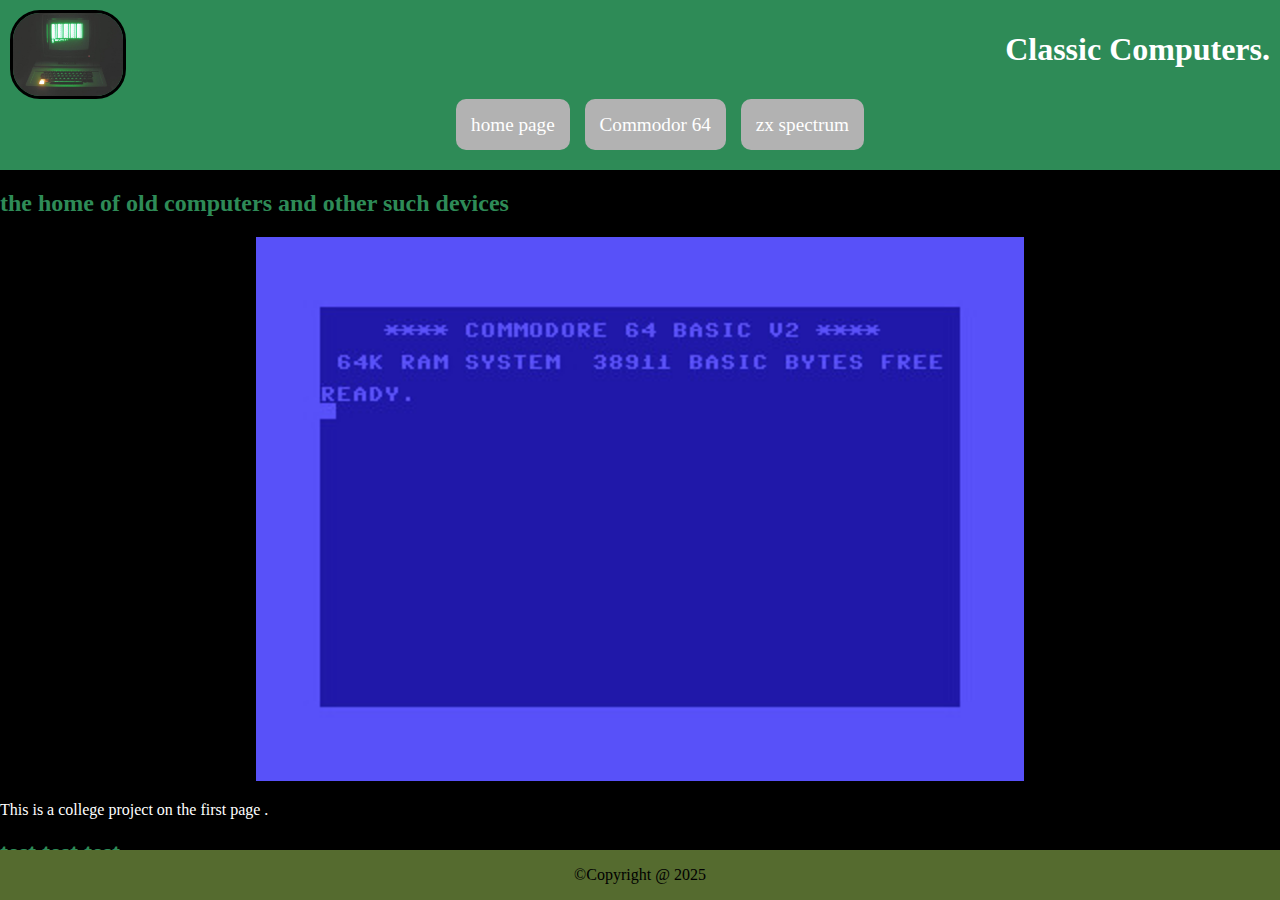
==== website/index.html @ 2cb60d71 "idk what im doing" ====
<!DOCTYPE html>
<html lang="en">
    <head>
        <meta charset="utf-8"> 
        <meta name="description" content="">
        <meta name="keywords" content="">
        <title> Classic computers </title>
        <link rel="stylesheet" type="text/css" href="styles/style.css">
        <link rel="icon" href="images/pclogo.jpg" type="images" sizes="16x16">
    </head>

    <body>
        <header>
            <img class="logo" style="float:left; margin-right: 10px; margin-bottom: 10px;" alt="henlogo" src="images/pclogo.jpg" width="110">
            <h1 class="homeheader">Classic Computers.</h1>
            <nav>
                <ul>
                    <li id="active"><a href="index.html">home page</a></li>
                    <li> <a href="c64.html">Commodor 64</a></li>
                    <li> <a href="zxspectrem.html">zx spectrum</a></li>
             
                </ul>
            </nav>
        </header>
        <main>
            <article>
                <h2>the home of old computers and other such devices</h2>
                <img style="margin-left: 20%; margin-right: 20%; width: 60%;" alt="horses" src="images/com64.jpg">
                <p></p>
            </article>

            <article>
                <p class="text">
                    This is a college project on the first page .<br>
                    
                </p>
            </article>

            <section>
                <h2>test test test





                </h2>
               
            </section>
        </main>
        <footer>
            <p>&copy;Copyright &#64; 2025 </p>
        </footer>
    </body>
</html>
---- website/styles/style.css ----
nav{
    background-color: rgb(46, 139, 87);
    padding: 5px;
}

nav ul{
    text-align: center;
    font-size: 1.2em;
}

nav ul li{
    list-style-type: none;
    background-color: #b2b2b2;
    display: inline;
    padding: 15px;
    margin: 5px;
    border: 2px greenyellow;
    border-radius: 10px;
}

nav ul li a{
    color: white;
    text-decoration: none;
}

nav ul li :hover{
    background-color: yellow;
    color: rgb(255, 255, 255);
}

nav ul :hover{
    background-color: yellow;
}

header{
    background-color: rgb(46, 139, 87);
    padding: 10px;
}

.homeheader{
    text-align: right;
    color: rgb(255, 255, 255)
}

footer{
    text-align: center;
    padding: 0;
    margin: 0;
    position: fixed;
    bottom: 0px;
    width: 100%;
    background-color: darkolivegreen;
    color: rgb(0, 0, 0);
}

body{
    background-color: black;
    font-family: Verdana;
    margin: 0;
}

.product{
    margin: auto;
    padding-right: auto;
    padding-left: auto;
}

.colour{
    color: white;
}

.center{
    display: block;
    margin-left: auto;
    margin-right: auto;
    margin-bottom: 5px;
    width: 40%;
    border: 7px solid white;
}

.text{
    color: white;
}

h1, h2{
    color: rgba(46, 139, 87);    /*this is a CSS ID Tag*/
}

.logo{
    border-radius: 30px;
    border: solid black;
}
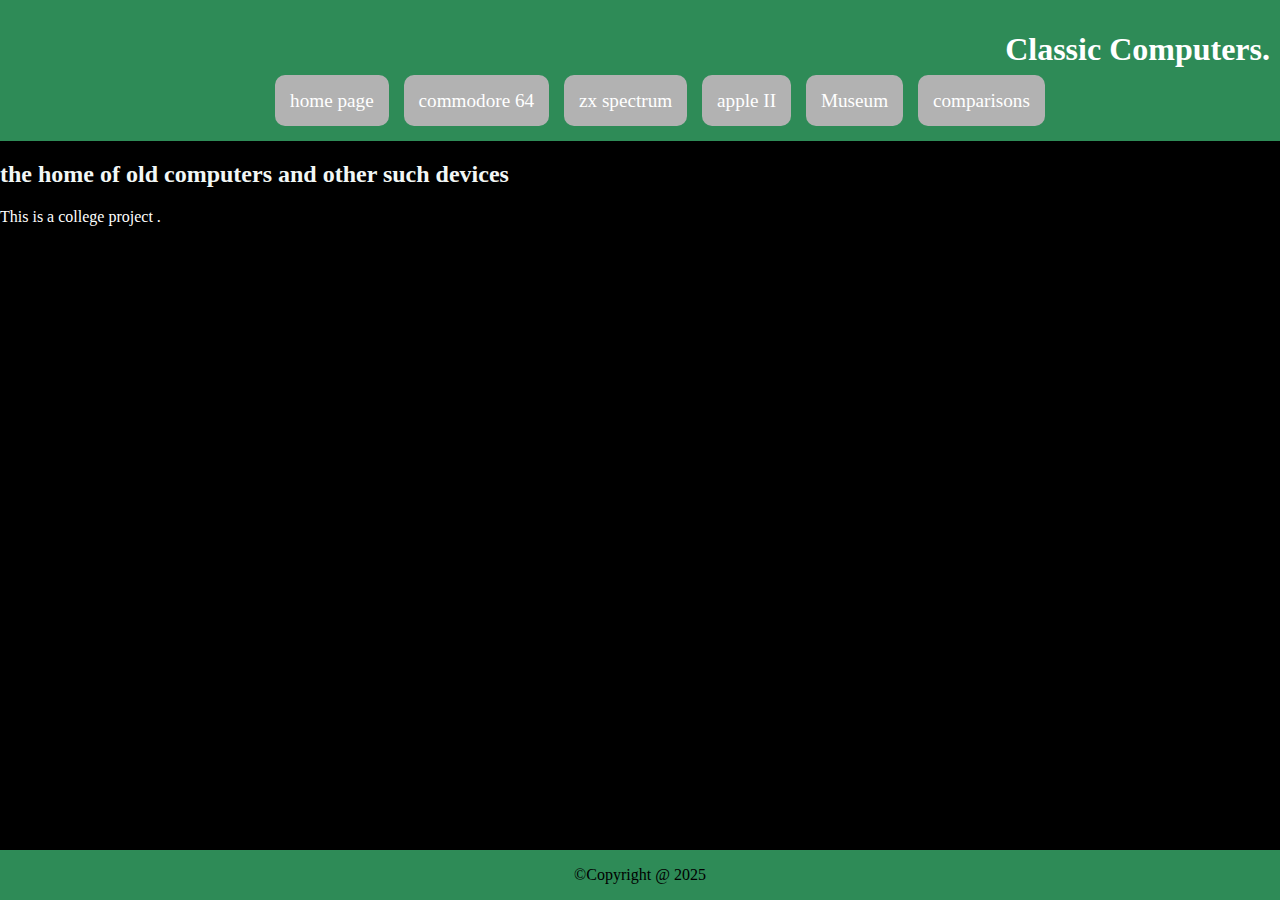
==== commit b1927df0: "Add files via upload" ====
--- a/website/index.html
+++ b/website/index.html
@@ -5,45 +5,49 @@
         <meta name="description" content="">
         <meta name="keywords" content="">
         <title> Classic computers </title>
-        <link rel="stylesheet" type="text/css" href="styles/style.css">
+        <link rel="stylesheet" type="text/css" href="styles/indexstyle.css">
         <link rel="icon" href="images/pclogo.jpg" type="images" sizes="16x16">
     </head>
 
     <body>
+        
+            
         <header>
-            <img class="logo" style="float:left; margin-right: 10px; margin-bottom: 10px;" alt="henlogo" src="images/pclogo.jpg" width="110">
+          
             <h1 class="homeheader">Classic Computers.</h1>
             <nav>
                 <ul>
                     <li id="active"><a href="index.html">home page</a></li>
-                    <li> <a href="c64.html">Commodor 64</a></li>
+                    <li> <a href="c64.html">commodore 64</a></li>
                     <li> <a href="zxspectrem.html">zx spectrum</a></li>
+                    <li> <a href="apple2.html">apple II</a></li>
+                    <li> <a href="Museum.html">Museum</a></li>
+                    <li> <a href="Comparasion.html">comparisons</a></li>
              
                 </ul>
             </nav>
         </header>
         <main>
+            
             <article>
                 <h2>the home of old computers and other such devices</h2>
-                <img style="margin-left: 20%; margin-right: 20%; width: 60%;" alt="horses" src="images/com64.jpg">
+                
                 <p></p>
             </article>
+            <style>
+          
+
+</style>
 
             <article>
                 <p class="text">
-                    This is a college project on the first page .<br>
+                    This is a college project .<br>
                     
                 </p>
             </article>
 
-            <section>
-                <h2>test test test
-
-
-
-
-
-                </h2>
+           
+            
                
             </section>
         </main>
--- a/website/styles/indexstyle.css
+++ b/website/styles/indexstyle.css
@@ -0,0 +1,92 @@
+ynav{
+    background-color: rgb(0, 0, 0);
+    padding: 5px;
+}
+
+nav ul{
+    text-align: center;
+    font-size: 1.2em;
+}
+
+nav ul li{
+    list-style-type: none;
+    background-color: #b2b2b2;
+    display: inline;
+    padding: 15px;
+    margin: 5px;
+    border: 2px rgb(0, 0, 255);
+    border-radius: 10px;
+}
+
+nav ul li a{
+    color: white;
+    text-decoration: none;
+}
+
+nav ul li :hover{
+    background-color: rgb(0, 0, 255);
+    color: rgb(255, 255, 255);
+}
+
+nav ul :hover{
+    background-color: rgb(0, 0, 255);
+}
+
+header{
+    background-color: rgb(46, 139, 87);
+    padding: 10px;
+}
+
+.homeheader{
+    text-align: right;
+    color: rgb(255, 255, 255)
+}
+
+footer{
+    text-align: center;
+    padding: 0;
+    margin: 0;
+    position: fixed;
+    bottom: 0px;
+    width: 100%;
+    background-color: rgb(46, 139, 87);
+    color: rgb(0, 0, 0);
+}
+
+body{
+    background-color: black;
+    font-family: Verdana;
+    margin: 0;
+}
+
+.product{
+    margin: auto;
+    padding-right: auto;
+    padding-left: auto;
+}
+
+.colour{
+    color: white;
+}
+
+.center{
+    display: block;
+    margin-left: auto;
+    margin-right: auto;
+    margin-bottom: 5px;
+    width: 40%;
+    border: 7px solid rgb(70, 36, 36);
+}
+
+.text{
+    color: white;
+}
+
+h1, h2{
+    color: rgb(242, 247, 245);   
+}
+
+.logo{
+    border-radius: 30px;
+    border: solid black;
+}